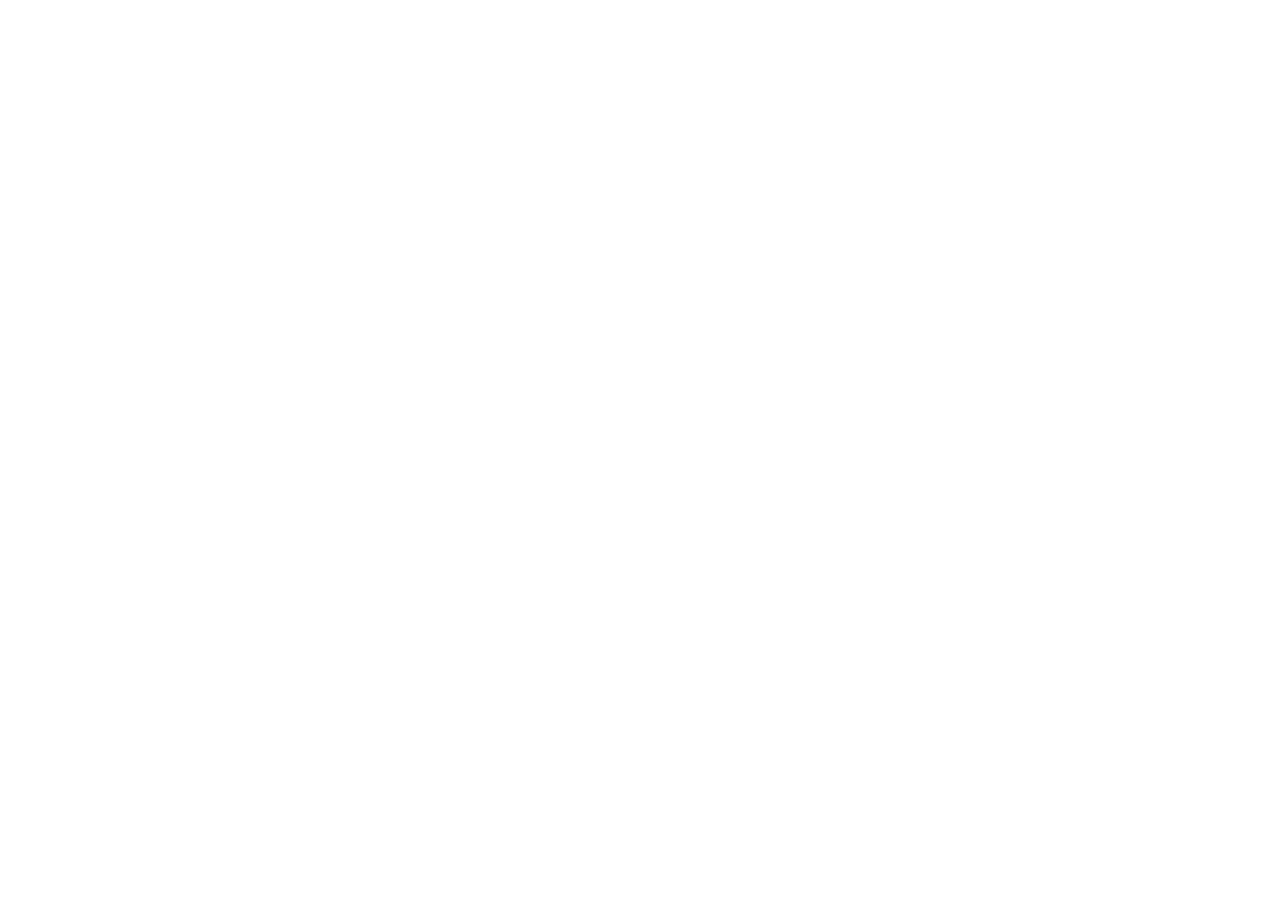
==== index.html @ e5579f0a "Alapvető fájlok létrehozva" ====
<!DOCTYPE html>
<html lang="en">
<head>
    <script src="script.js"></script>
    <link rel="stylesheet" href="style.css">
    <meta charset="UTF-8">
    <meta name="viewport" content="width=device-width, initial-scale=1.0">
    <title>EA beadandó</title>
</head>
<body>
    
</body>
</html>
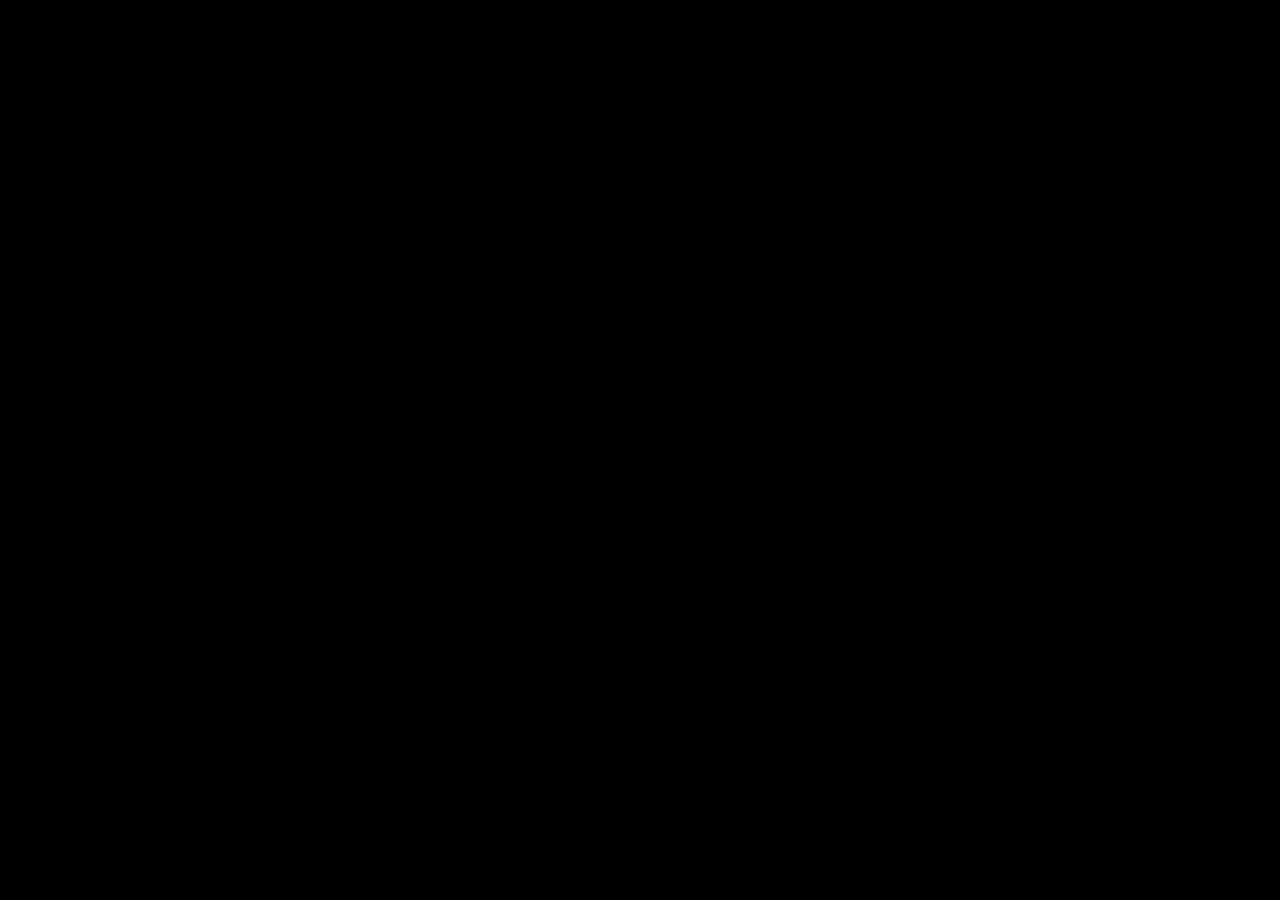
==== commit 8efa0bbf: "Update index.html" ====
--- a/index.html
+++ b/index.html
@@ -1,6 +1,7 @@
 <!DOCTYPE html>
-<html lang="en">
+<html lang="hu">
 <head>
+    <meta name="author" content="Tiger Adrián és Dobóczi Levente">
     <script src="script.js"></script>
     <link rel="stylesheet" href="style.css">
     <meta charset="UTF-8">
--- a/style.css
+++ b/style.css
@@ -0,0 +1,3 @@
+body{
+    background-color: black;
+}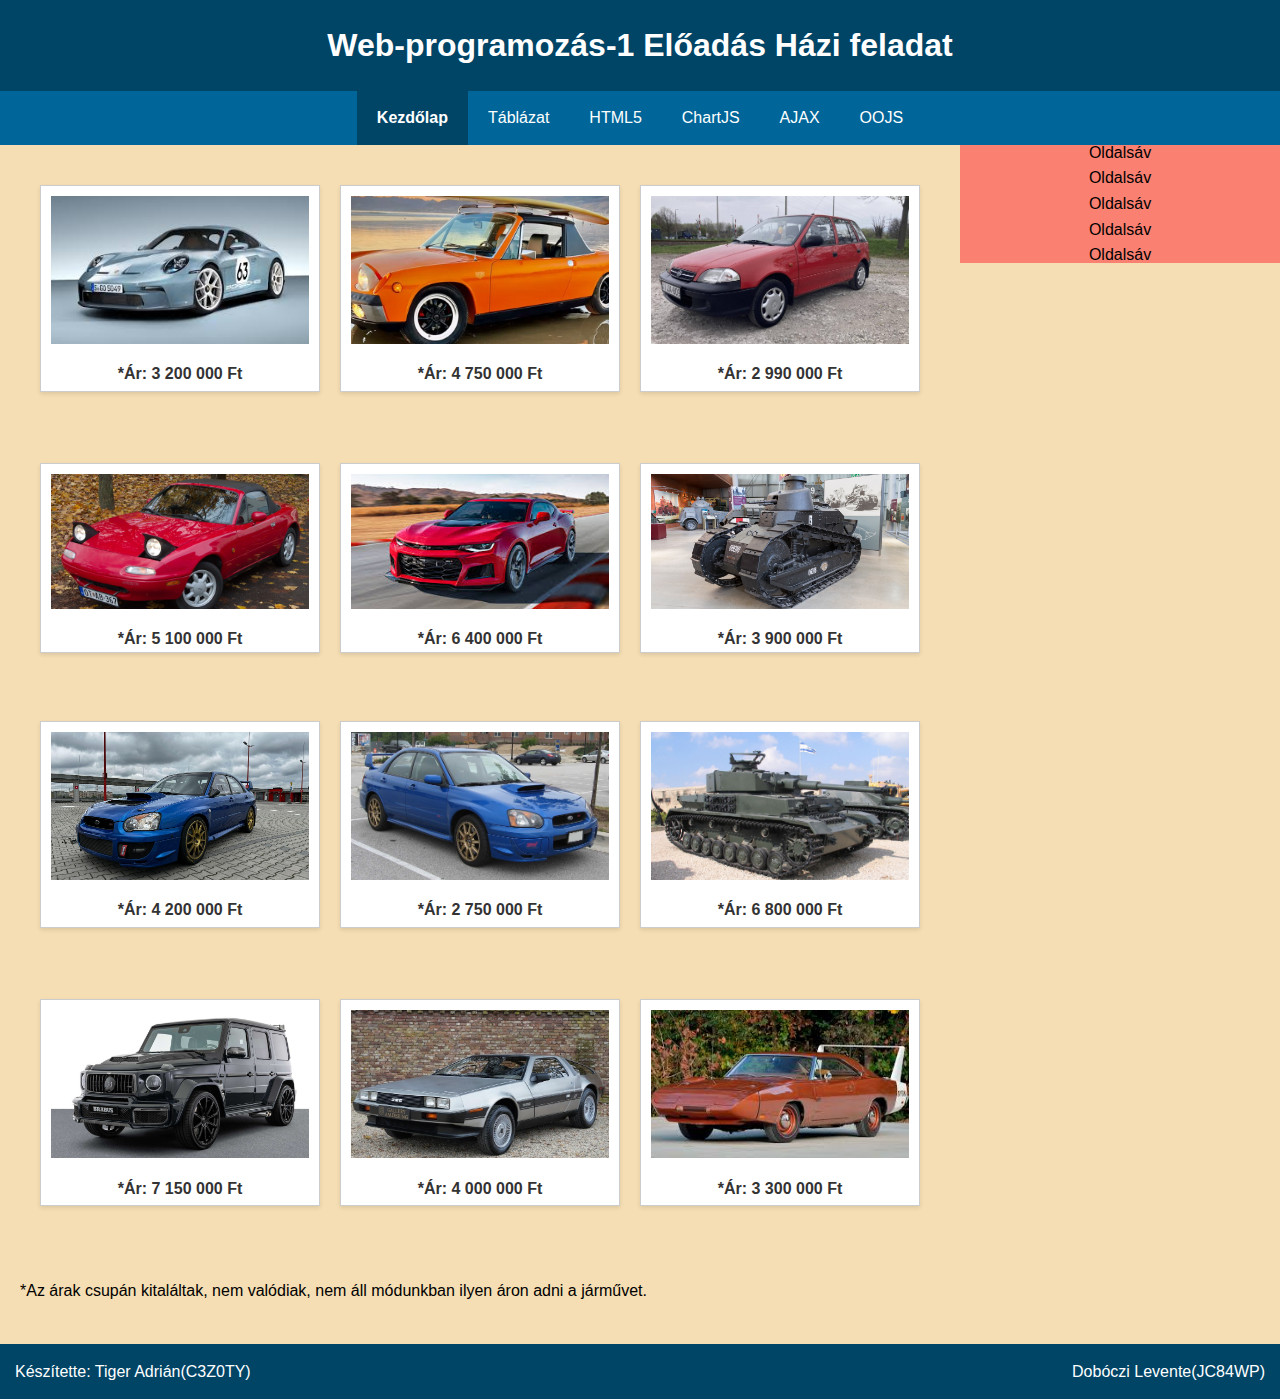
==== commit 957489a3: "Update" ====
--- a/index.html
+++ b/index.html
@@ -1,14 +1,95 @@
 <!DOCTYPE html>
 <html lang="hu">
 <head>
-    <meta name="author" content="Tiger Adrián és Dobóczi Levente">
-    <script src="script.js"></script>
+    <meta charset="UTF-8">
+    <title>Kezdőlap - Web-programozás-1</title>
     <link rel="stylesheet" href="style.css">
-    <meta charset="UTF-8">
-    <meta name="viewport" content="width=device-width, initial-scale=1.0">
-    <title>EA beadandó</title>
 </head>
 <body>
-    
+    <header>
+        <h1>Web-programozás-1 Előadás Házi feladat</h1>
+    </header>
+
+    <nav>
+        <ul>
+            <li class="active"><a href="index.html">Kezdőlap</a></li>
+            <li><a href="Table.html">Táblázat</a></li>
+            <li><a href="HTML5.html">HTML5</a></li>
+            <li><a href="ChartJS.html">ChartJS</a></li>
+            <li><a href="AJAX.html">AJAX</a></li>
+            <li><a href="OOJS.html">OOJS</a></li>
+        </ul>
+    </nav>
+
+    <aside>
+        <p>Oldalsáv</p>
+        <p>Oldalsáv</p>
+        <p>Oldalsáv</p>
+        <p>Oldalsáv</p>
+        <p>Oldalsáv</p>
+    </aside>
+
+    <div class="content">
+        <div class="gallery">
+            <div class="car-item">
+                <img src="cars/car1.jpg" alt="Autó 1">
+                <p>*Ár: 3 200 000 Ft</p>
+            </div>
+            <div class="car-item">
+                <img src="cars/car2.jpg" alt="Autó 2">
+                <p>*Ár: 4 750 000 Ft</p>
+            </div>
+            <div class="car-item">
+                <img src="cars/car3.jpg" alt="Autó 3">
+                <p>*Ár: 2 990 000 Ft</p>
+            </div>
+            <div class="car-item">
+                <img src="cars/car4.jpg" alt="Autó 4">
+                <p>*Ár: 5 100 000 Ft</p>
+            </div>
+            <div class="car-item">
+                <img src="cars/car5.jpg" alt="Autó 5">
+                <p>*Ár: 6 400 000 Ft</p>
+            </div>
+            <div class="car-item">
+                <img src="cars/car6.jpg" alt="Autó 6">
+                <p>*Ár: 3 900 000 Ft</p>
+            </div>
+            <div class="car-item">
+                <img src="cars/car7.jpg" alt="Autó 7">
+                <p>*Ár: 4 200 000 Ft</p>
+            </div>
+            <div class="car-item">
+                <img src="cars/car8.jpg" alt="Autó 8">
+                <p>*Ár: 2 750 000 Ft</p>
+            </div>
+            <div class="car-item">
+                <a href="https://www.youtube.com/watch?v=Dv8l8TKKVkU">
+                    <img src="cars/car9.jpg" alt="Autó 9">
+                    <p>*Ár: 6 800 000 Ft</p>
+                </a>
+            </div>
+            <div class="car-item">
+                <img src="cars/car10.jpg" alt="Autó 10">
+                <p>*Ár: 7 150 000 Ft</p>
+            </div>
+            <div class="car-item">
+                <img src="cars/car11.jpg" alt="Autó 11">
+                <p>*Ár: 4 000 000 Ft</p>
+            </div>
+            <div class="car-item">
+                <img src="cars/car12.jpg" alt="Autó 12">
+                <p>*Ár: 3 300 000 Ft</p>
+            </div>
+        </div>      
+        <div>
+            <p>*Az árak csupán kitaláltak, nem valódiak, nem áll módunkban ilyen áron adni a járművet.</p>
+        </div>  
+    </div>
+
+    <footer>
+        <p class="left">Készítette: Tiger Adrián(C3Z0TY)</p>
+        <p class="right">Dobóczi Levente(JC84WP)</p>
+    </footer>
 </body>
-</html>+</html>
--- a/style.css
+++ b/style.css
@@ -1,3 +1,165 @@
-body{
-    background-color: black;
-}+/* Alap beállítások */
+* {
+    margin: 0;
+    padding: 0;
+    box-sizing: border-box;
+}
+
+body {
+    font-family: Arial, sans-serif;
+    line-height: 1.6;
+    background-color: wheat;
+    height: 100%;
+    width: 100%;
+}
+
+/* Fejléc */
+header {
+    background-color: #004466;
+    color: white;
+    padding: 20px;
+    text-align: center;
+}
+
+/* Navigáció */
+nav {
+    background-color: #006699;
+}
+a{
+    text-decoration: none;
+}
+.left
+{
+    float: left;
+}
+
+.right
+{
+    float: right;
+}
+
+nav ul {
+    display: flex;
+    flex-wrap: wrap;
+    list-style: none;
+    justify-content: center;
+}
+
+nav li {
+    margin: 0;
+}
+
+nav a {
+    display: block;
+    padding: 14px 20px;
+    color: white;
+    text-decoration: none;
+    transition: background-color 0.3s;
+}
+
+nav li.active a,
+nav a:hover {
+    background-color: #004466;
+    font-weight: bold;
+}
+
+/* Oldalsáv és tartalom */
+aside {
+    background-color: salmon;
+    padding: 15px;
+    display: flex;
+    flex-direction: column;
+    justify-content: center; /* ez teszi középre függőlegesen */
+    height: 100%; /* szükséges, hogy legyen mire igazítani */
+    text-align: center;
+    height: 10%;
+}
+
+
+/* Rácsos elrendezés nagy képernyőn */
+main-layout {
+    display: flex;
+}
+
+/* Tartalom */
+.content {
+    padding: 20px;
+    flex: 1;
+}
+
+/* Lábléc */
+footer {
+    background-color: #004466;
+    color: white;
+    text-align: center;
+    padding: 15px;
+    margin-top: 20px;
+}
+
+/* Reszponzív elrendezés */
+@media (min-width: 768px) {
+    body {
+        display: grid;
+        grid-template-areas: 
+            "header header"
+            "nav nav"
+            "content aside"
+            "footer footer";
+        grid-template-columns: 3fr 1fr;
+    }
+
+
+    header { grid-area: header; }
+    nav    { grid-area: nav; }
+    aside  { grid-area: aside; }
+    .content { grid-area: content; }
+    footer { grid-area: footer; }
+}
+
+@media (max-width: 767px) {
+    nav ul {
+        flex-direction: column;
+    }
+
+    aside {
+        display: none; /* vagy ha szeretnéd, mobilon is megtartani, akkor commenteld ki */
+    }
+
+    .content {
+        padding: 15px;
+    }
+}
+
+.gallery {
+    display: grid;
+    grid-template-columns: repeat(auto-fit, minmax(250px, 1fr));
+    gap: 20px;
+    padding: 20px;
+}
+
+.car-item {
+    background-color: #ffffff;
+    border: 1px solid #ccc;
+    padding: 10px;
+    text-align: center;
+    box-shadow: 0 2px 4px rgba(0,0,0,0.1);
+    transition: transform 0.2s ease;
+    height: 80%;
+}
+
+.car-item img {
+    width: 100%;
+    height: 80%;
+    max-height: 200px;
+    object-fit: cover;
+    margin-bottom: 10px;
+}
+
+.car-item:hover {
+    transform: scale(1.02);
+}
+
+.car-item p {
+    font-weight: bold;
+    color: #333;
+}
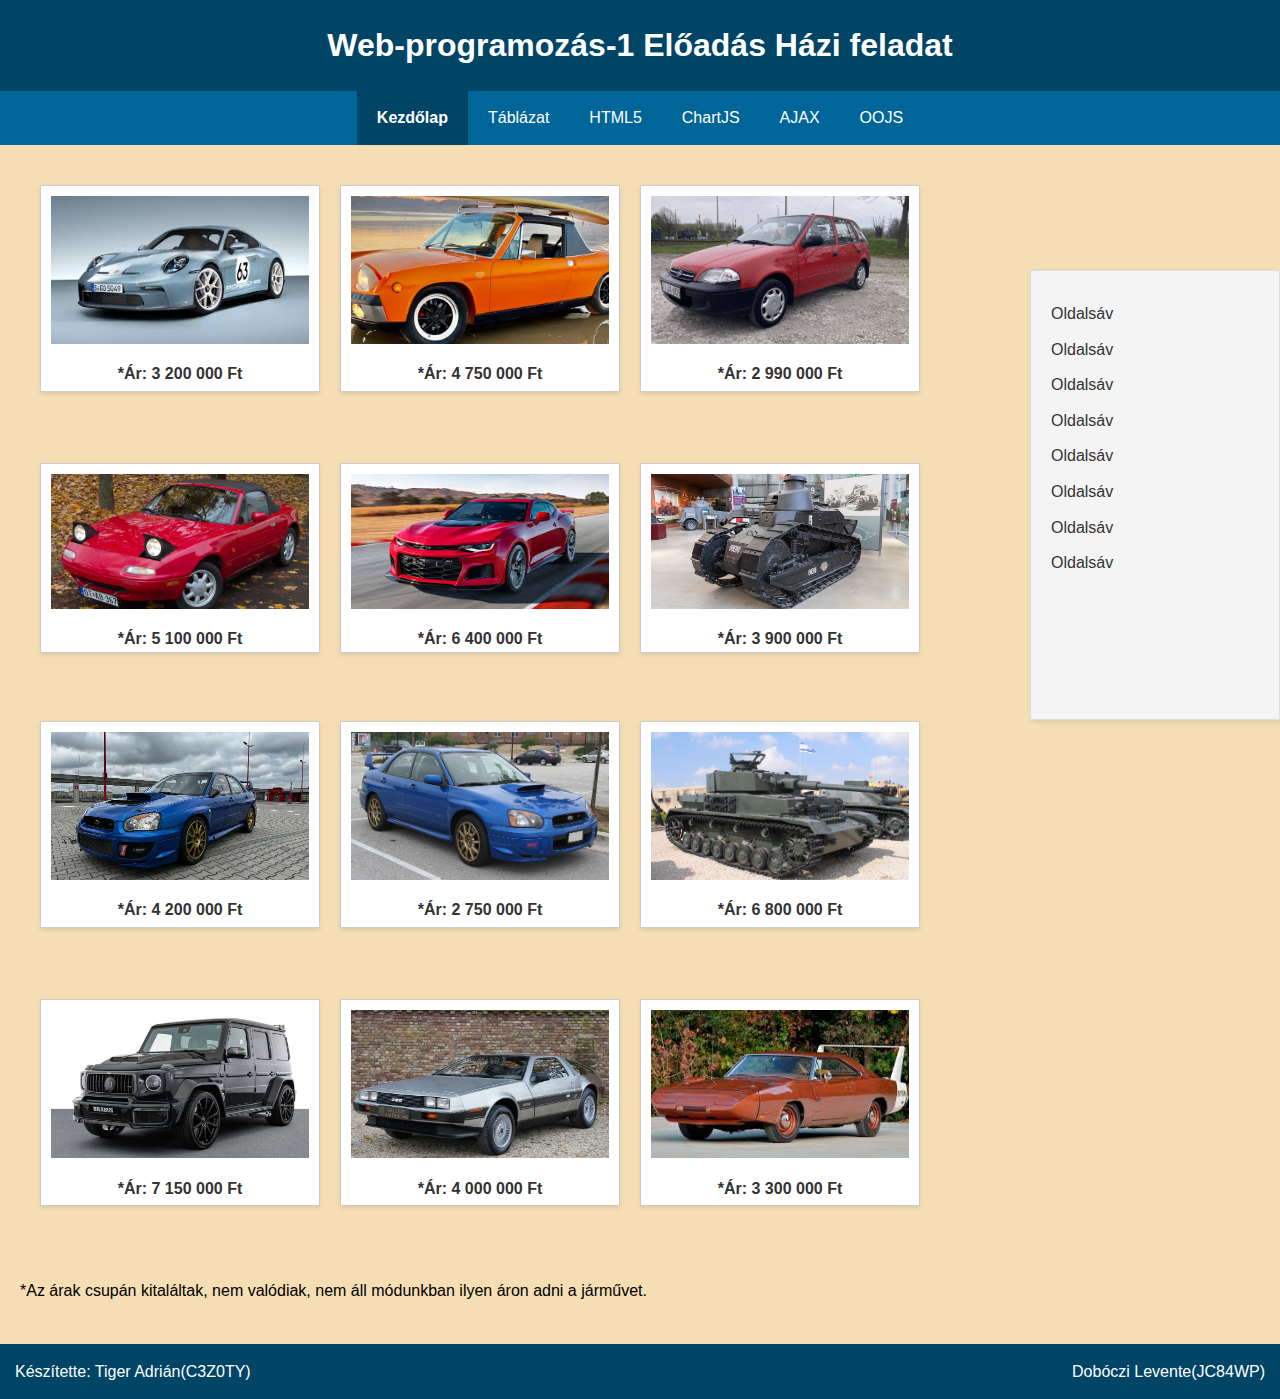
==== commit 35538bdf: "Modositások" ====
--- a/index.html
+++ b/index.html
@@ -5,7 +5,7 @@
     <title>Kezdőlap - Web-programozás-1</title>
     <link rel="stylesheet" href="style.css">
 </head>
-<body>
+<body class="IndexBody">
     <header>
         <h1>Web-programozás-1 Előadás Házi feladat</h1>
     </header>
@@ -22,6 +22,9 @@
     </nav>
 
     <aside>
+        <p>Oldalsáv</p>
+        <p>Oldalsáv</p>
+        <p>Oldalsáv</p>
         <p>Oldalsáv</p>
         <p>Oldalsáv</p>
         <p>Oldalsáv</p>
@@ -74,8 +77,10 @@
                 <p>*Ár: 7 150 000 Ft</p>
             </div>
             <div class="car-item">
-                <img src="cars/car11.jpg" alt="Autó 11">
-                <p>*Ár: 4 000 000 Ft</p>
+                <a href="https://www.youtube.com/watch?v=HWoW-vX4HT8">    
+                    <img src="cars/car11.jpg" alt="Autó 11">
+                    <p>*Ár: 4 000 000 Ft</p>
+                </a>
             </div>
             <div class="car-item">
                 <img src="cars/car12.jpg" alt="Autó 12">
--- a/style.css
+++ b/style.css
@@ -5,7 +5,11 @@
     box-sizing: border-box;
 }
 
-body {
+html {
+    height: 100%;
+}
+
+.IndexBody {
     font-family: Arial, sans-serif;
     line-height: 1.6;
     background-color: wheat;
@@ -25,16 +29,16 @@
 nav {
     background-color: #006699;
 }
-a{
+
+a {
     text-decoration: none;
 }
-.left
-{
+
+.left {
     float: left;
 }
 
-.right
-{
+.right {
     float: right;
 }
 
@@ -63,16 +67,25 @@
     font-weight: bold;
 }
 
-/* Oldalsáv és tartalom */
+/* Oldalsáv stílus */
 aside {
-    background-color: salmon;
-    padding: 15px;
-    display: flex;
-    flex-direction: column;
-    justify-content: center; /* ez teszi középre függőlegesen */
-    height: 100%; /* szükséges, hogy legyen mire igazítani */
-    text-align: center;
-    height: 10%;
+    width: 250px;
+    padding: 20px;
+    background-color: #f4f4f4;
+    border: 1px solid #ddd;
+    box-shadow: 2px 2px 5px rgba(0, 0, 0, 0.1);
+    position: absolute; /* Rögzített pozíció a képernyőn */
+    top: 30%; /* A nav alatt kezdődik */
+    bottom: 0; /* Az oldal aljáig ér */
+    right: 0;
+    height: 50%; /* Kitölti a képernyőt, figyelembe véve a nav és footer magasságát */
+    overflow-y: auto; /* Görgetés, ha túl sok tartalom */
+}
+
+aside p {
+    margin: 10px 0;
+    font-size: 16px;
+    color: #333;
 }
 
 
@@ -99,6 +112,7 @@
 /* Reszponzív elrendezés */
 @media (min-width: 768px) {
     body {
+        min-height: 100vh; /* TELJES magasság! */
         display: grid;
         grid-template-areas: 
             "header header"
@@ -106,8 +120,8 @@
             "content aside"
             "footer footer";
         grid-template-columns: 3fr 1fr;
-    }
-
+        grid-template-rows: auto auto 1fr auto; /* fontos! */
+    }
 
     header { grid-area: header; }
     nav    { grid-area: nav; }
@@ -163,3 +177,51 @@
     font-weight: bold;
     color: #333;
 }
+
+/* */
+
+.BodyBody {
+    font-family: Arial, sans-serif;
+    line-height: 1.6;
+    background-color: wheat;
+    height: 100%;
+    width: 100%;
+}
+
+table {
+    width: 50%;
+    border-collapse: collapse; /* fontos a belső szegélyekhez */
+    margin-top: 20px;
+    border: 2px solid #444; /* külső szegély */
+}
+
+th, td {
+    border: 1px solid #888; /* belső szegélyek */
+    padding: 15px 10px;
+    text-align: center;
+}
+
+#search {
+    display: block;
+    margin-top: 20px; /* vagy amennyit akarsz */
+    margin-bottom: 10px; /* hogy a táblázattól is elváljon */
+}
+
+.DeleteButton {
+    display: flex;
+    align-items: center;
+    justify-content: center;
+    margin: auto;
+    width: 100%;
+    font-size: 20px;
+}
+
+/* Disclaimer - lábléc fölötti hely */
+.disclaimer {
+    background-color: wheat;
+    width: 50%;
+    text-align: left;
+    font-size: 18px;
+    color: red;
+    font-weight: bold;
+}
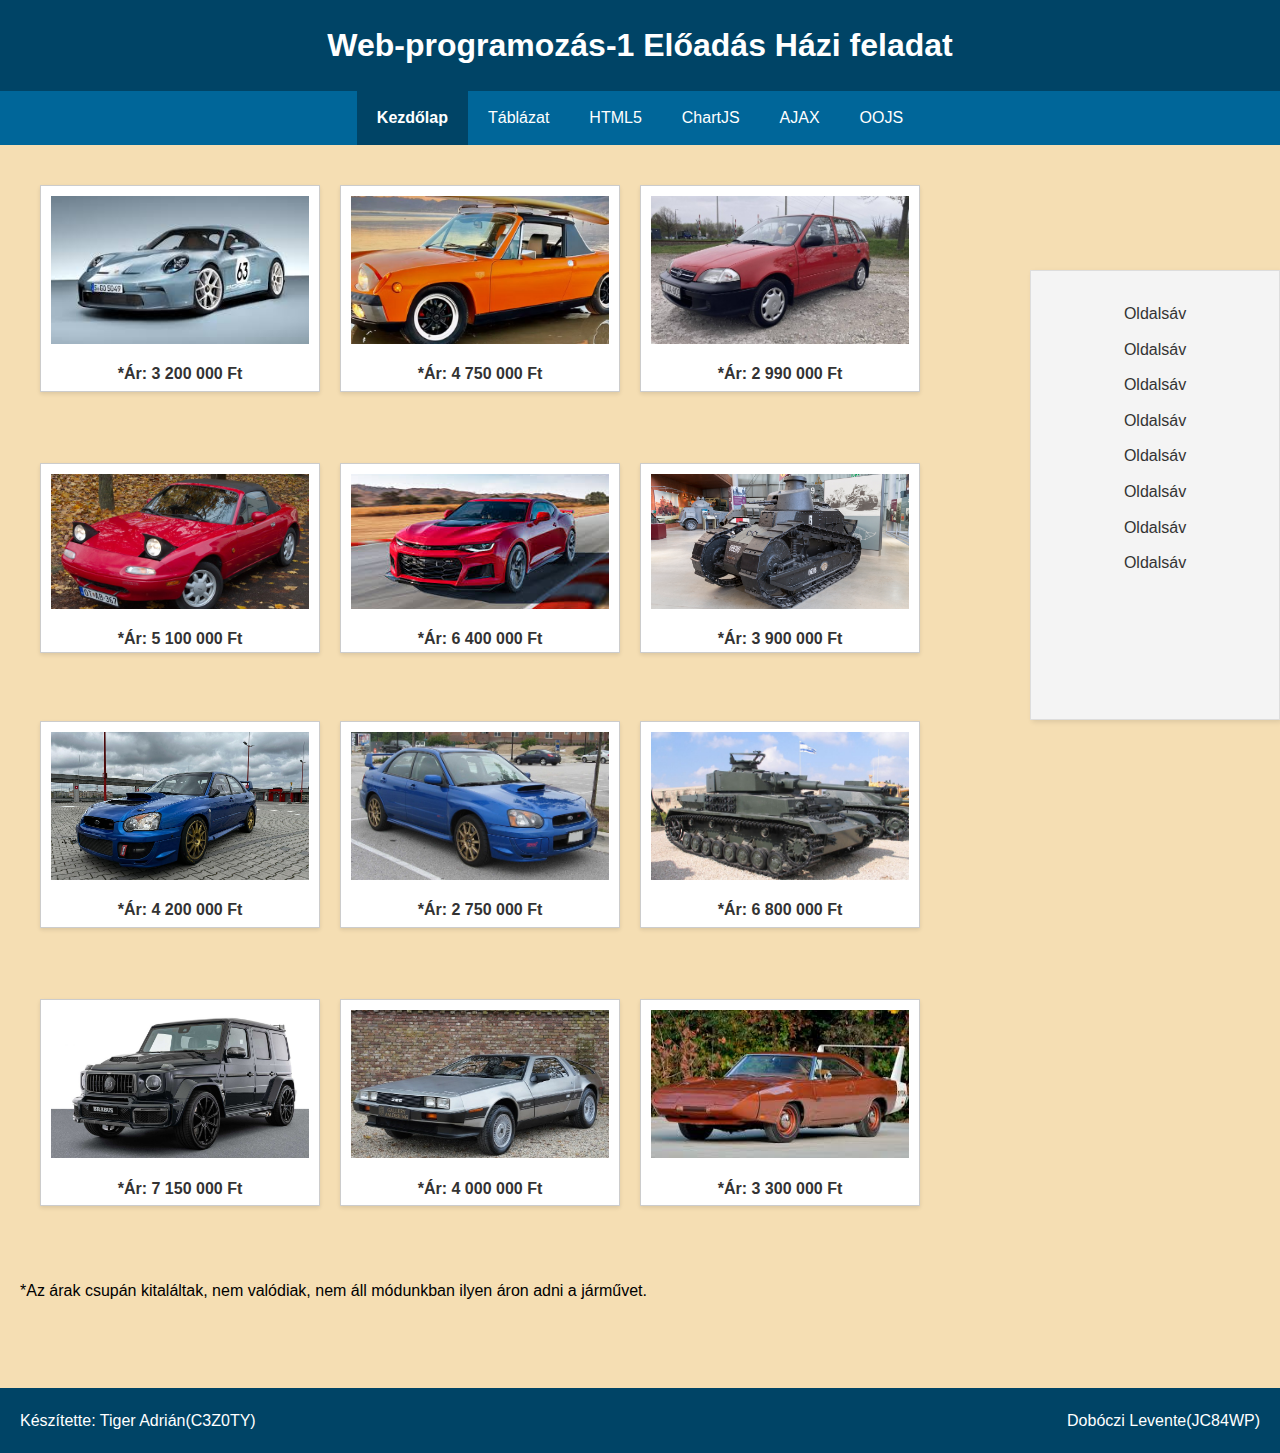
==== commit 33ed9c1c: "AJAX kséz" ====
--- a/index.html
+++ b/index.html
@@ -16,7 +16,7 @@
             <li><a href="Table.html">Táblázat</a></li>
             <li><a href="HTML5.html">HTML5</a></li>
             <li><a href="ChartJS.html">ChartJS</a></li>
-            <li><a href="AJAX.html">AJAX</a></li>
+            <li><a href="./ajax/AJAX.html">AJAX</a></li>
             <li><a href="OOJS.html">OOJS</a></li>
         </ul>
     </nav>
--- a/style.css
+++ b/style.css
@@ -80,6 +80,7 @@
     right: 0;
     height: 50%; /* Kitölti a képernyőt, figyelembe véve a nav és footer magasságát */
     overflow-y: auto; /* Görgetés, ha túl sok tartalom */
+    text-align: center;
 }
 
 aside p {
@@ -105,8 +106,8 @@
     background-color: #004466;
     color: white;
     text-align: center;
-    padding: 15px;
-    margin-top: 20px;
+    padding: 20px;
+    margin-top: 5%;
 }
 
 /* Reszponzív elrendezés */
@@ -195,10 +196,14 @@
     border: 2px solid #444; /* külső szegély */
 }
 
-th, td {
-    border: 1px solid #888; /* belső szegélyek */
-    padding: 15px 10px;
+td, th {
+    width: auto;
     text-align: center;
+    border: 1px solid #ccc;
+    padding: 8px;
+    overflow: hidden;
+    text-overflow: ellipsis;
+    white-space: nowrap;
 }
 
 #search {
@@ -225,3 +230,174 @@
     color: red;
     font-weight: bold;
 }
+
+
+/* */
+
+.ChartBody {
+    font-family: Arial, sans-serif;
+    line-height: 1.6;
+    background-color: wheat;
+    height: 100%;
+    width: 100%;
+}
+
+
+/* */
+
+.OOJSBody
+{
+    font-family: Arial, sans-serif;
+    line-height: 1.6;
+    background-color: wheat;
+    height: 100%;
+    width: 100%;
+}
+
+/* */
+
+.HTML5Body
+{
+    font-family: Arial, sans-serif;
+    line-height: 1.6;
+    background-color: wheat;
+    height: 100%;
+    width: 100%;      
+}
+#WebStorageInput
+{
+    margin-left: 4%;
+    width: 28.7%;
+}
+.WebStorageH2
+{
+margin-left: 7.5%;
+}
+.WebStorageButton
+{
+    margin-left: 4.2%;
+    width: 6.45%;
+}
+
+.WebWorkerH2
+{
+    margin-left: 5.5%;
+}
+.WebWorkerButton
+{
+    margin-left: 3%;
+    width: 13%;
+}
+.WorkerResult
+{
+    margin-left: 12.5%;
+}
+#colorBox
+{
+    width: 200px;
+    height: 200px;
+    border: 2px solid #333;
+    margin-top: 3%;
+    margin-left: 4.5%;
+}
+.ColorPickerH2
+{
+    margin-left: 5.5%;
+}
+#colorPicker
+{
+    height: 6%;
+    margin-top: 1.5%;
+    margin-left: 10%;
+    width: 7%;
+}
+.ColorPickerButton
+{
+    margin-left: 10%;
+    height: 6%;
+    width: 7%;
+}
+#location
+{
+    margin-left: 6%;
+}
+.LocationButton
+{
+    margin-left: 6%;
+}
+.GeolocationH2
+{
+    margin-left: 4%;
+}
+.CanvasH2
+{
+    margin-left: 10%;
+}
+.SvgH2
+{
+    margin-left: 12%;
+}
+.DragNDropH2
+{
+    margin-left: 7%;
+}
+.container {
+    display: flex;
+    margin-left: 5%;
+    gap: 1%;
+    margin-bottom: 10%;
+    margin-top: 3%;
+    margin-left: 3%;
+}
+
+.draggable {
+    width: 100px;
+    height: 100px;
+    background-color: #3498db;
+    color: white;
+    display: flex;
+    align-items: center;
+    justify-content: center;
+    cursor: grab;
+}
+
+#dropzone {
+    width: 100px;
+    height: 100px;
+    border: 2px dashed #aaa;
+    display: flex;
+    align-items: center;
+    justify-content: center;
+    font-size: 16px;
+    color: #666;
+    position: relative;
+}
+
+#dropzone.hovered {
+    border-color: #3498db;
+    background-color: #ecf0f1;
+}
+.AJAXBody
+{
+    background-color: wheat;
+}
+.AJAXH2
+{
+    margin-left: 56.5%;
+}
+.AJAXInputs
+{
+    margin-left: 30%;
+}
+.AJAXInputsRadios
+{
+    margin-left: 30%;
+}
+.AJAXButton
+{
+    margin-left: 40%;
+}
+.AJAXTable
+{
+    margin-left: 35%;
+}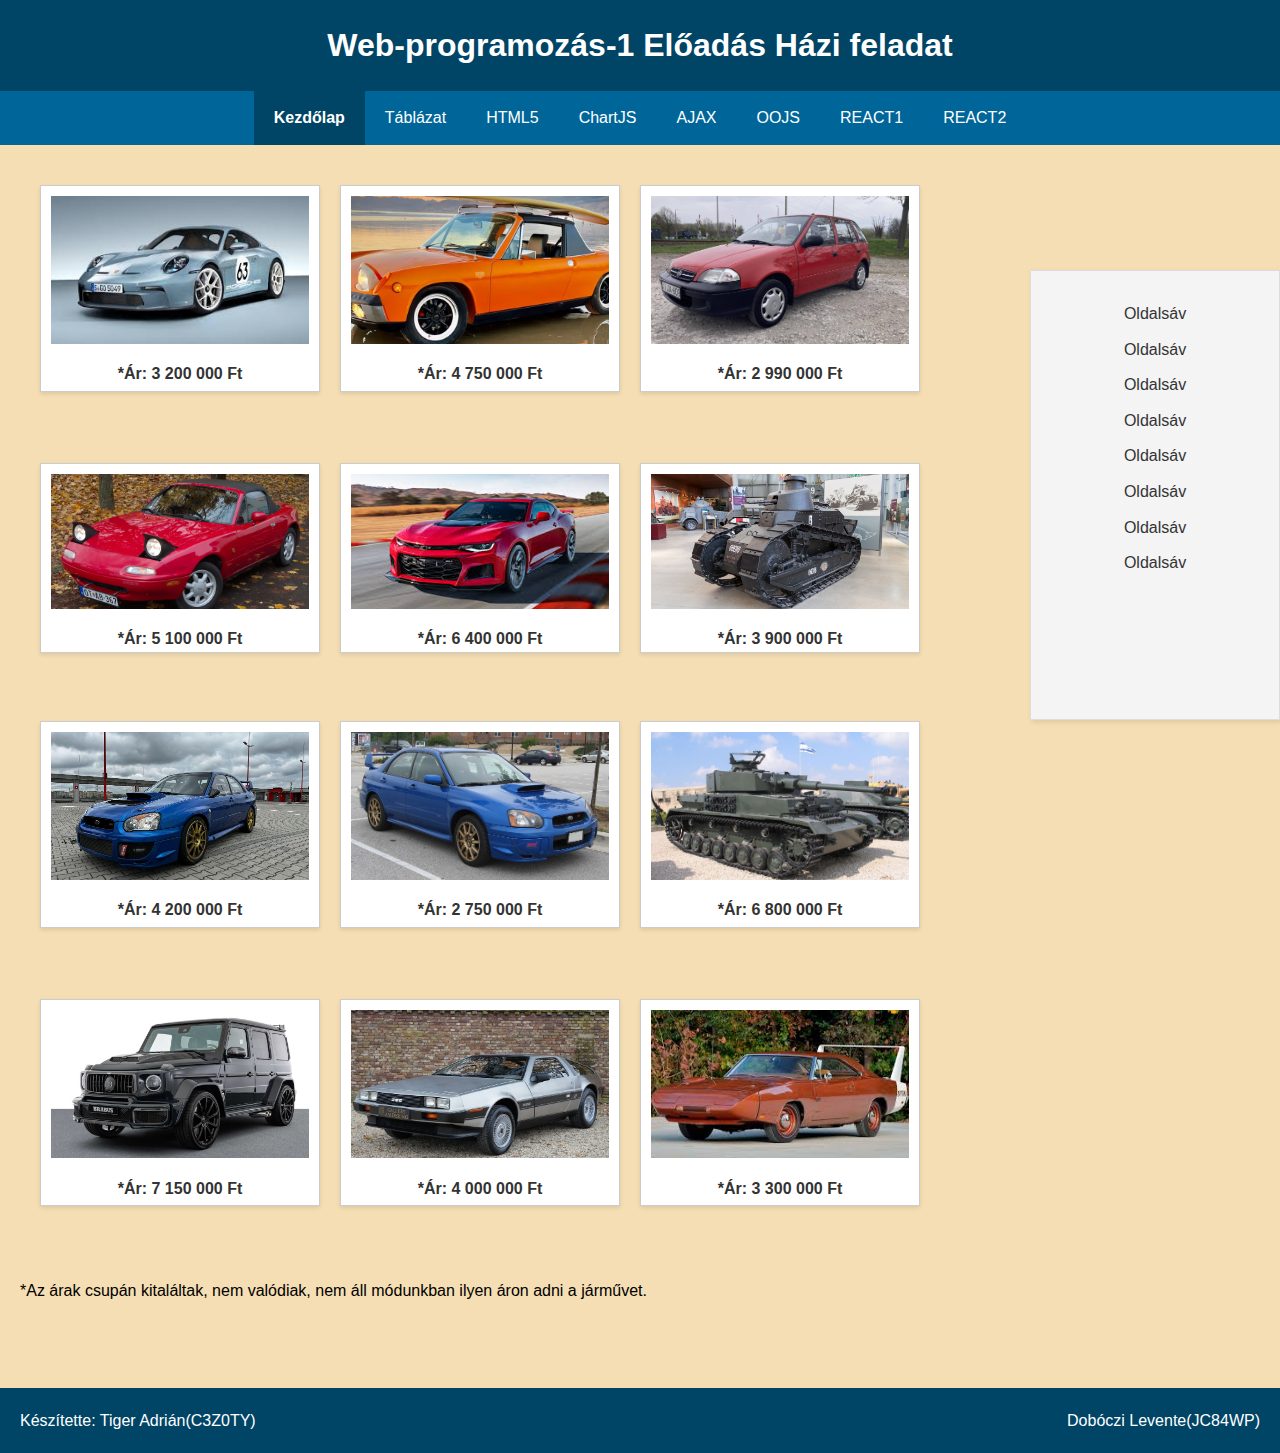
==== commit bed27866: "teljesen kész" ====
--- a/index.html
+++ b/index.html
@@ -18,6 +18,8 @@
             <li><a href="ChartJS.html">ChartJS</a></li>
             <li><a href="./ajax/AJAX.html">AJAX</a></li>
             <li><a href="OOJS.html">OOJS</a></li>
+            <li><a href="react1.html">REACT1</a></li>
+            <li><a href="react2.html">REACT2</a></li>
         </ul>
     </nav>
 
--- a/style.css
+++ b/style.css
@@ -78,7 +78,7 @@
     top: 30%; /* A nav alatt kezdődik */
     bottom: 0; /* Az oldal aljáig ér */
     right: 0;
-    height: 50%; /* Kitölti a képernyőt, figyelembe véve a nav és footer magasságát */
+    height: 50%;
     overflow-y: auto; /* Görgetés, ha túl sok tartalom */
     text-align: center;
 }
@@ -379,7 +379,11 @@
 }
 .AJAXBody
 {
-    background-color: wheat;
+    font-family: Arial, sans-serif;
+    line-height: 1.6;
+    background-color: wheat;
+    height: 100%;
+    width: 100%;      
 }
 .AJAXH2
 {
@@ -400,4 +404,4 @@
 .AJAXTable
 {
     margin-left: 35%;
-}+}
